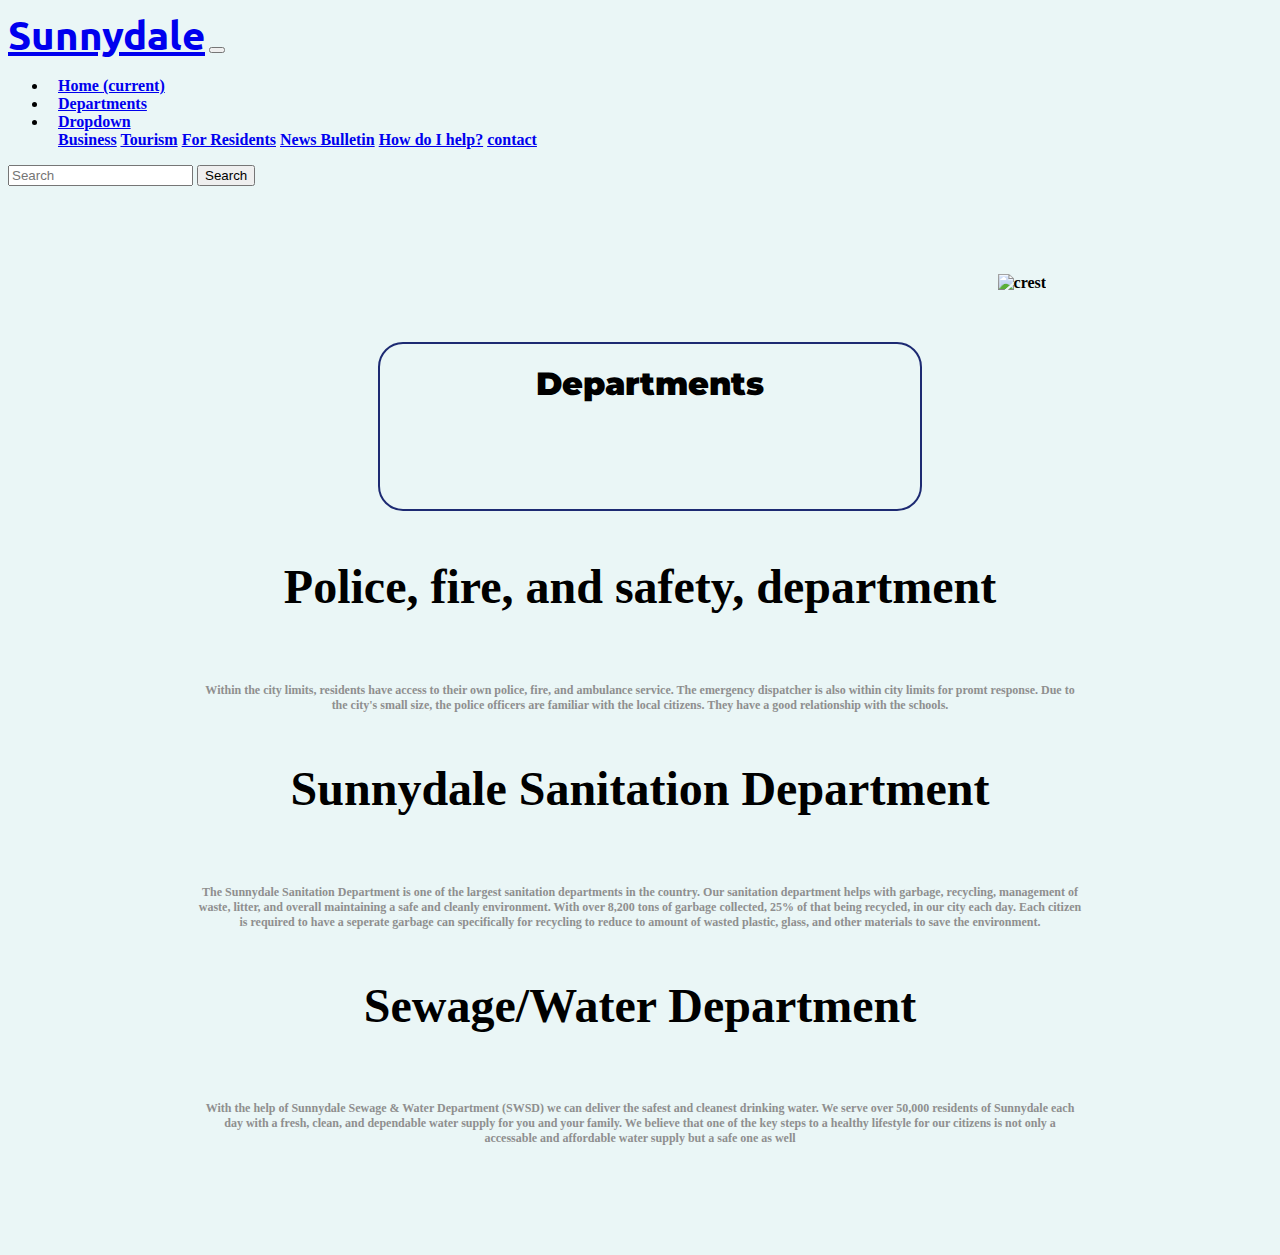
==== dep.html @ ae2602b0 "Add files via upload" ====
<!DOCTYPE html>
<html lang="en">
<head>
    <meta charset="UTF-8">
    <meta name="viewport" content="width=device-width, initial-scale=1.0">
    <!-- Monserrat Font -->
    <link href="https://fonts.googleapis.com/css2?family=Montserrat&family=Ubuntu&display=swap" rel="stylesheet">
    <!-- Font Awesome -->
    <script src="https://kit.fontawesome.com/522b9bf5f4.js" crossorigin="anonymous"></script>
    <!-- BootStrap -->
    <link rel="stylesheet" href="https://stackpath.bootstrapcdn.com/bootstrap/4.5.0/css/bootstrap.min.css" integrity="sha384-9aIt2nRpC12Uk9gS9baDl411NQApFmC26EwAOH8WgZl5MYYxFfc+NcPb1dKGj7Sk" crossorigin="anonymous">
    <!-- CSS -->
    <link href="css/style.css" rel="stylesheet">
    <!-- JavaScript -->
    <script src="https://code.jquery.com/jquery-3.5.1.slim.min.js" integrity="sha384-DfXdz2htPH0lsSSs5nCTpuj/zy4C+OGpamoFVy38MVBnE+IbbVYUew+OrCXaRkfj" crossorigin="anonymous"></script>
<script src="https://cdn.jsdelivr.net/npm/popper.js@1.16.0/dist/umd/popper.min.js" integrity="sha384-Q6E9RHvbIyZFJoft+2mJbHaEWldlvI9IOYy5n3zV9zzTtmI3UksdQRVvoxMfooAo" crossorigin="anonymous"></script>
<script src="https://stackpath.bootstrapcdn.com/bootstrap/4.5.0/js/bootstrap.min.js" integrity="sha384-OgVRvuATP1z7JjHLkuOU7Xw704+h835Lr+6QL9UvYjZE3Ipu6Tp75j7Bh/kR0JKI" crossorigin="anonymous"></script>
<!-- Favicon -->

<!-- Title -->
    <title>PA History Webpage</title>
</head>
    <body>


        <!-- Bootstrap Navigation -->

        <nav class="navbar navbar-expand-lg navbar-light bg-light">
  <a class="navbar-brand" href="#">Sunnydale</a>
  <button class="navbar-toggler" type="button" data-toggle="collapse" data-target="#navbarSupportedContent" aria-controls="navbarSupportedContent" aria-expanded="false" aria-label="Toggle navigation">
    <span class="navbar-toggler-icon"></span>
  </button>

  <div class="collapse navbar-collapse" id="navbarSupportedContent">
    <ul class="navbar-nav mr-auto">
      <li class="nav-item active">
        <a class="nav-link" href="index.html">Home <span class="sr-only">(current)</span></a>
      </li>
      <li class="nav-item">
        <a class="nav-link" href="dep.html">Departments</a>
      </li>
      <li class="nav-item dropdown">
        <a class="nav-link dropdown-toggle" href="#" id="navbarDropdown" role="button" data-toggle="dropdown" aria-haspopup="true" aria-expanded="false">
          Dropdown
        </a>
        <div class="dropdown-menu" aria-labelledby="navbarDropdown">
          <a class="dropdown-item" href="bus.html">Business</a>
          <a class="dropdown-item" href="tour.html">Tourism</a>
          <a class="dropdown-item" href="res.html">For Residents</a>
          <a class="dropdown-item" href="news.html">News Bulletin</a>
          <a class="dropdown-item" href="help.html">How do I help?</a>
          <a class="dropdown-item" href="contact.html">contact</a>
      </li>
    </ul>
    <form class="form-inline my-2 my-lg-0">
      <input class="form-control mr-sm-2" type="search" placeholder="Search" aria-label="Search">
      <button class="btn btn-outline-success my-2 my-sm-0" type="submit">Search</button>
    </form>
  </div>
</nav>


<section id="features">
    <img class="logo-img9" src="images/logo.png" alt="crest">
  <h1 class="rcorners2 center2">Departments</h1>

  <h2>Police, fire, and safety, department</h2>
        <p>Within the city limits, residents have access to their own police, fire, and ambulance service. The emergency dispatcher is also within city limits for promt response. Due to the city's small size, the police officers are familiar with the local citizens. They have a good relationship with the schools. </p>

    <h2>Sunnydale Sanitation Department</h2>
        <p>The Sunnydale Sanitation Department is one of the largest sanitation departments in the country. Our sanitation department helps with garbage, recycling, management of waste, litter, and overall maintaining a safe and cleanly environment. With over 8,200 tons of garbage collected, 25% of that being recycled, in our city each day. Each citizen is required to have a seperate garbage can specifically for recycling to reduce to amount of wasted plastic, glass, and other materials to save the environment.</p>

     <h2>Sewage/Water Department</h2> 
        <p>With the help of Sunnydale Sewage & Water Department (SWSD) we can deliver the safest and cleanest drinking water. We serve over 50,000 residents of Sunnydale each day with a fresh, clean, and dependable water supply for you and your family. We believe that one of the key steps to a healthy lifestyle for our citizens is not only a accessable and affordable water supply but a safe one as well</p>

        
     
  </section>
---- css/style.css ----
.logo {
    height:400px;
    width:400px;
    position:absolute;
    right:150px;
    bottom:300px;
}

.Title {
    position: absolute;
    right: 20px;
    top:50px;
    color:white;
    text-align:center;
    width:50%;
    font-family:"montseratt";
    font-weight:900;
}
/* Feature Header */

.feature { 
    text-align: center;
}

body {
    font-family:"montseratt";
    font-weight:900;
    background-color:#EAF6F6;
}

/* Navbar */

.navbar-brand {
    font-size:2.5rem;
    font-family: "Ubuntu";
    font-weight: bold;
}

.nav-item {
    padding:0 10px;
}
/* Background for the middle container AKA Features */
.feature-box {
    padding:20px;
}

.head-box {
    background-color:#557A95;
    padding-top:4px;
    padding-bottom:10px;
}
/* Hush Logo In Header */

.Logo {
    margin-left: 100px;
}

p {
    text-align: center;
    font-size: 0.75rem;
    color:#8f8f8f;
}

.feature-img {
    width:200px;
    height:200px;
}

.fas {
    color:#ef8172;
}

.fas:hover {
    color:#ff4c68;
}

.featurebox2 {

}

h3 {
    font-size:1.5rem;
    font-family: "montseratt";
    font-weight:bold;
    
}

#features {
    padding: 7% 15%;
    background-color:#EAF6F6;	
    position:relative;
}

.icon {
    margin-bottom: .5rem;
}

#testimonials {
    padding: 7% 15%;
    text-align: center;
    background-color:#ef8172; 
    color:#fff;
}

.testimonial-text {
    font-size:2.5rem;
}

.test-img {
    height:200px;
    width:200px;
    border-radius:100%;
    margin:20px;
}

h1 {
    font-family: "Montseratt-Bold";
    font-weight:900;
    text-align: center;
    margin-top:20px;
    color:black;
}

h2 {
    font-family: "Montseratt-Bold";
    font-weight:900;
    font-size:3rem;
    line-height: 1.5;
    text-align: center;
    padding-bottom:20px;
}

.card {
    text-align: center;
}

.color-p {
    color:#fff;
    font-weight:bold;
    padding:20px;

}

/* Pricing Section */
#pricing {
    padding:20px;
    background-color: #EAF6F6;
}

.pricing-column {
    padding:3% 2%;
}

.card-h3 {
    font-weight:bold;
    font-size:2rem;
}

.second-box {
    padding:20px;
    text-align:center;
    background-color: #EAF6F6;
}

.logo-img {
    margin-top:50px;
}

.nice-img {
    margin-left:50px;
}

.logo-img2 {
    margin-right:700px;
    margin-top:400px;
}

.top {
    color:white;
}

.logo-img3 {
    margin-left:900px;
}

.promo {
    width:30%;
    margin-left:150px;
}

.date {
    margin-left:1000px;
    margin-top:20px;
    color:#fff;
}

.logo-img4 {
    margin-left:800px;
}

.logo-img5 {
    margin-left:800px;
}

.rcorners2 {
    border-radius: 25px;
    border: 2px solid rgb(29, 42, 114);
    padding: 20px;
    width: 500px;
    height: 125px;

}

hr {
    border-style:none;
    border-top-style: dotted;
    border-color: lightgrey;
    border-width: 5px;
    width: 5%;
    margin: 40px auto 40px auto;

}

#business {
    background-color:#EAF6F6;
}

#residents {
    background-color: #EAF6F6;
}

#news {
    background-color: #EAF6F6;
}

.center {
    margin-left:350px;
}

.center2 {
    margin-left:180px;
}

.bottom-container {
    background-color: #66BFBF;
    padding:50px;
    line-height:3em;
}

.color {
    color:#EAF6F6;
    font-size:0.625rem;
}

.nav2 {
    word-spacing: 2em;
    font-size: 0.75rem;
    margin-left:410px;
}


.contact-me {
    line-height: 3em;
    margin-bottom:40px;
}


.btn2 {

	background:-webkit-gradient( linear, left top, left bottom, color-stop(0.05, #11cdd4), color-stop(1, #11999e) );
	background:-moz-linear-gradient( center top, #11cdd4 5%, #11999e 100% );
	filter:progid:DXImageTransform.Microsoft.gradient(startColorstr='#11cdd4', endColorstr='#11999e');
	background-color:#11cdd4;
	-webkit-border-top-left-radius:16px;
	-moz-border-radius-topleft:16px;
	border-top-left-radius:16px;
	-webkit-border-top-right-radius:16px;
	-moz-border-radius-topright:16px;
	border-top-right-radius:16px;
	-webkit-border-bottom-right-radius:16px;
	-moz-border-radius-bottomright:16px;
	border-bottom-right-radius:16px;
	-webkit-border-bottom-left-radius:16px;
	-moz-border-radius-bottomleft:16px;
	border-bottom-left-radius:16px;
text-indent:0;
	border:1px solid #1479d1;
	display:inline-block;
	color:#ffffff;
	font-family: 'Montserrat', sans-serif;
	font-size:15px;
	font-weight:bold;
	font-style:normal;
height:50px;
	line-height:50px;
width:140px;
	text-decoration:none;
	text-align:center;
    text-shadow:0px 1px 0px #2f6627;
    margin-left:560px;
    
}.btn:hover {
	background:-webkit-gradient( linear, left top, left bottom, color-stop(0.05, #11999e), color-stop(1, #11cdd4) );
	background:-moz-linear-gradient( center top, #11999e 5%, #11cdd4 100% );
	filter:progid:DXImageTransform.Microsoft.gradient(startColorstr='#11999e', endColorstr='#11cdd4');
    background-color:#11999e;
    
}.btn:active {
	position:relative;
	top:1px;
}
.a2 {
    color:#11999E;
    font-family: 'Montserrat', sans-serif;
    margin: 10px 20px;
    text-decoration: none;
}

.header3 {
    font-family:'Montserrat', sans-serif;
    color:#66BFBF;
    font-weight:normal;
    font-size: 2.5rem;
}
h1 {
font-family: 'Montserrat', sans-serif;
margin: 50px auto 0 auto;
}
.logo-img6 {
    margin-left:500px;
}

.help {
    margin-top:800px;
}

.promo3 {
    width:70%;
    padding:10px;
}

.logo-img9 {
    margin-left:800px;
}
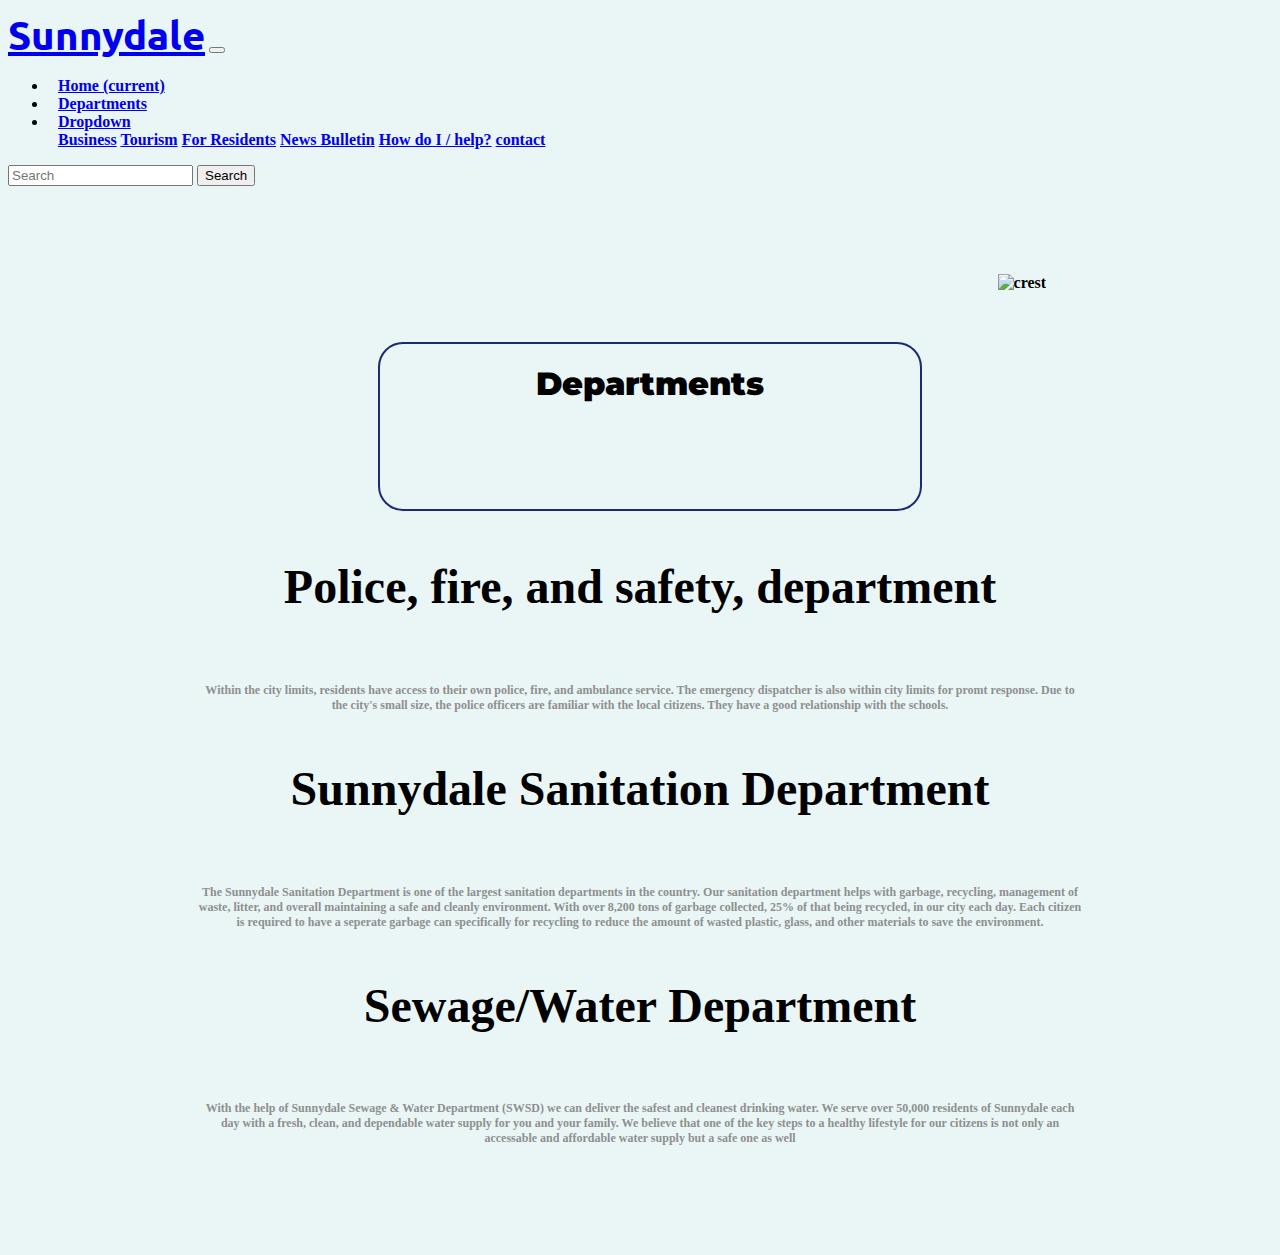
==== commit 37a99d87: "Add files via upload" ====
--- a/dep.html
+++ b/dep.html
@@ -48,7 +48,7 @@
           <a class="dropdown-item" href="tour.html">Tourism</a>
           <a class="dropdown-item" href="res.html">For Residents</a>
           <a class="dropdown-item" href="news.html">News Bulletin</a>
-          <a class="dropdown-item" href="help.html">How do I help?</a>
+          <a class="dropdown-item" href="help.html">How do I / help?</a>
           <a class="dropdown-item" href="contact.html">contact</a>
       </li>
     </ul>
@@ -68,10 +68,10 @@
         <p>Within the city limits, residents have access to their own police, fire, and ambulance service. The emergency dispatcher is also within city limits for promt response. Due to the city's small size, the police officers are familiar with the local citizens. They have a good relationship with the schools. </p>
 
     <h2>Sunnydale Sanitation Department</h2>
-        <p>The Sunnydale Sanitation Department is one of the largest sanitation departments in the country. Our sanitation department helps with garbage, recycling, management of waste, litter, and overall maintaining a safe and cleanly environment. With over 8,200 tons of garbage collected, 25% of that being recycled, in our city each day. Each citizen is required to have a seperate garbage can specifically for recycling to reduce to amount of wasted plastic, glass, and other materials to save the environment.</p>
+        <p>The Sunnydale Sanitation Department is one of the largest sanitation departments in the country. Our sanitation department helps with garbage, recycling, management of waste, litter, and overall maintaining a safe and cleanly environment. With over 8,200 tons of garbage collected, 25% of that being recycled, in our city each day. Each citizen is required to have a seperate garbage can specifically for recycling to reduce the amount of wasted plastic, glass, and other materials to save the environment.</p>
 
      <h2>Sewage/Water Department</h2> 
-        <p>With the help of Sunnydale Sewage & Water Department (SWSD) we can deliver the safest and cleanest drinking water. We serve over 50,000 residents of Sunnydale each day with a fresh, clean, and dependable water supply for you and your family. We believe that one of the key steps to a healthy lifestyle for our citizens is not only a accessable and affordable water supply but a safe one as well</p>
+        <p>With the help of Sunnydale Sewage & Water Department (SWSD) we can deliver the safest and cleanest drinking water. We serve over 50,000 residents of Sunnydale each day with a fresh, clean, and dependable water supply for you and your family. We believe that one of the key steps to a healthy lifestyle for our citizens is not only an accessable and affordable water supply but a safe one as well</p>
 
         
      
